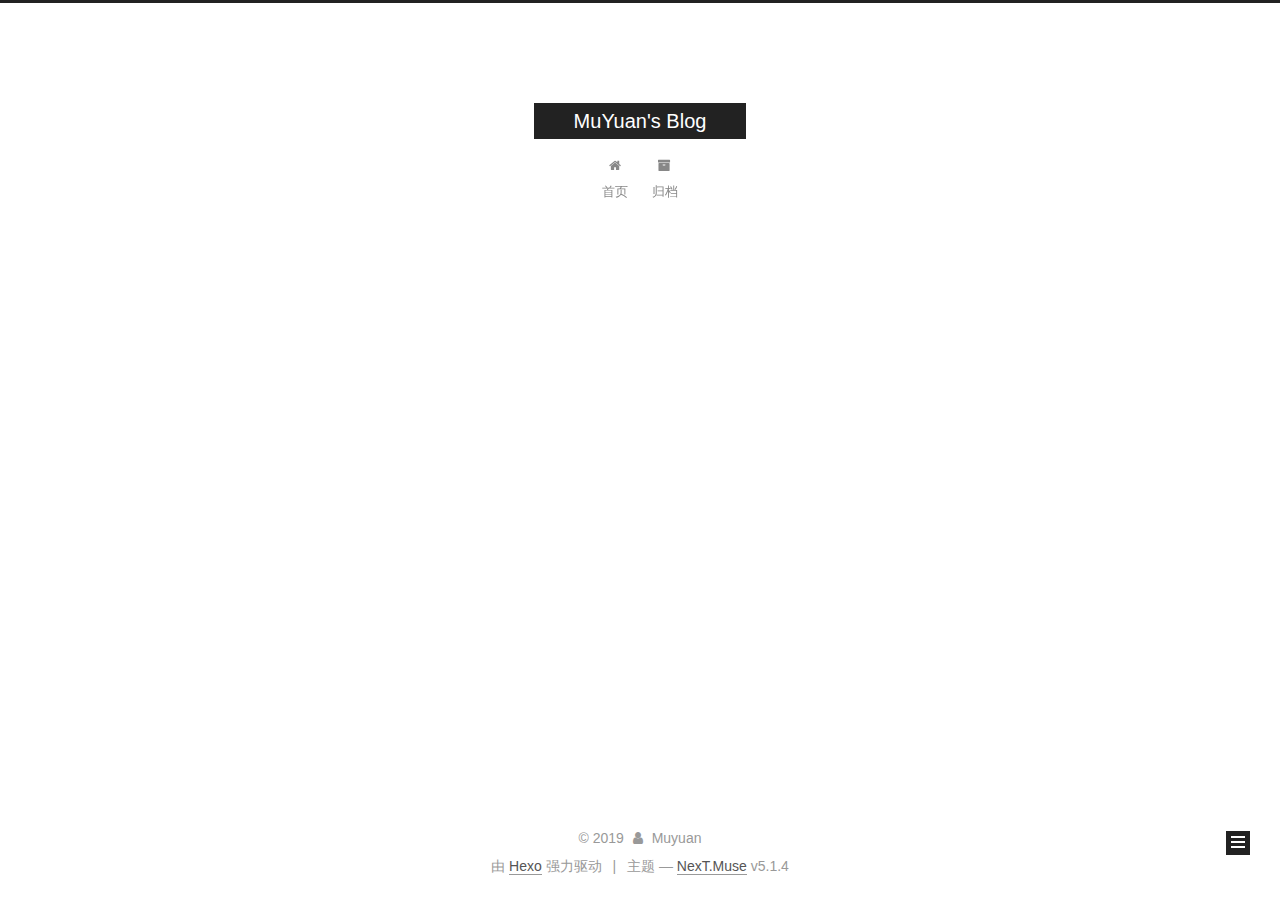
==== archives/index.html @ 49365f70 "Site updated: 2019-06-19 13:37:20" ====
<!DOCTYPE html>



  


<html class="theme-next muse use-motion" lang="zh-Hans">
<head><meta name="generator" content="Hexo 3.9.0">
  <meta charset="UTF-8">
<meta http-equiv="X-UA-Compatible" content="IE=edge">
<meta name="viewport" content="width=device-width, initial-scale=1, maximum-scale=1">
<meta name="theme-color" content="#222">









<meta http-equiv="Cache-Control" content="no-transform">
<meta http-equiv="Cache-Control" content="no-siteapp">
















  
  
  <link href="/lib/fancybox/source/jquery.fancybox.css?v=2.1.5" rel="stylesheet" type="text/css">







<link href="/lib/font-awesome/css/font-awesome.min.css?v=4.6.2" rel="stylesheet" type="text/css">

<link href="/css/main.css?v=5.1.4" rel="stylesheet" type="text/css">


  <link rel="apple-touch-icon" sizes="180x180" href="/images/apple-touch-icon-next.png?v=5.1.4">


  <link rel="icon" type="image/png" sizes="32x32" href="/images/favicon-32x32-next.png?v=5.1.4">


  <link rel="icon" type="image/png" sizes="16x16" href="/images/favicon-16x16-next.png?v=5.1.4">


  <link rel="mask-icon" href="/images/logo.svg?v=5.1.4" color="#222">





  <meta name="keywords" content="Hexo, NexT">










<meta name="keywords" content="Blog">
<meta property="og:type" content="website">
<meta property="og:title" content="MuYuan&#39;s Blog">
<meta property="og:url" content="MuMuloveU.github.io/archives/index.html">
<meta property="og:site_name" content="MuYuan&#39;s Blog">
<meta property="og:locale" content="zh-Hans">
<meta name="twitter:card" content="summary">
<meta name="twitter:title" content="MuYuan&#39;s Blog">



<script type="text/javascript" id="hexo.configurations">
  var NexT = window.NexT || {};
  var CONFIG = {
    root: '/',
    scheme: 'Muse',
    version: '5.1.4',
    sidebar: {"position":"left","display":"post","offset":12,"b2t":false,"scrollpercent":false,"onmobile":false},
    fancybox: true,
    tabs: true,
    motion: {"enable":true,"async":false,"transition":{"post_block":"fadeIn","post_header":"slideDownIn","post_body":"slideDownIn","coll_header":"slideLeftIn","sidebar":"slideUpIn"}},
    duoshuo: {
      userId: '0',
      author: '博主'
    },
    algolia: {
      applicationID: '',
      apiKey: '',
      indexName: '',
      hits: {"per_page":10},
      labels: {"input_placeholder":"Search for Posts","hits_empty":"We didn't find any results for the search: ${query}","hits_stats":"${hits} results found in ${time} ms"}
    }
  };
</script>



  <link rel="canonical" href="MuMuloveU.github.io/archives/">





  <title>归档 | MuYuan's Blog</title>
  








</head>

<body itemscope itemtype="http://schema.org/WebPage" lang="zh-Hans">

  
  
    
  

  <div class="container sidebar-position-left page-archive">
    <div class="headband"></div>

    <header id="header" class="header" itemscope itemtype="http://schema.org/WPHeader">
      <div class="header-inner"><div class="site-brand-wrapper">
  <div class="site-meta ">
    

    <div class="custom-logo-site-title">
      <a href="/" class="brand" rel="start">
        <span class="logo-line-before"><i></i></span>
        <span class="site-title">MuYuan's Blog</span>
        <span class="logo-line-after"><i></i></span>
      </a>
    </div>
      
        <p class="site-subtitle"></p>
      
  </div>

  <div class="site-nav-toggle">
    <button>
      <span class="btn-bar"></span>
      <span class="btn-bar"></span>
      <span class="btn-bar"></span>
    </button>
  </div>
</div>

<nav class="site-nav">
  

  
    <ul id="menu" class="menu">
      
        
        <li class="menu-item menu-item-home">
          <a href="/" rel="section">
            
              <i class="menu-item-icon fa fa-fw fa-home"></i> <br>
            
            首页
          </a>
        </li>
      
        
        <li class="menu-item menu-item-archives">
          <a href="/archives/" rel="section">
            
              <i class="menu-item-icon fa fa-fw fa-archive"></i> <br>
            
            归档
          </a>
        </li>
      

      
    </ul>
  

  
</nav>



 </div>
    </header>

    <main id="main" class="main">
      <div class="main-inner">
        <div class="content-wrap">
          <div id="content" class="content">
            

  
  
  
  <div class="post-block archive">
    <div id="posts" class="posts-collapse">
      <span class="archive-move-on"></span>

      <span class="archive-page-counter">
        
        
        
          
        
        嗯..! 目前共计 1 篇日志。 继续努力。
      </span>

      

        
        
        

        
          
          <div class="collection-title">
            <h1 class="archive-year" id="archive-year-2019">2019</h1>
          </div>
        
        

        

  <article class="post post-type-normal" itemscope itemtype="http://schema.org/Article">
    <header class="post-header">

      <h2 class="post-title">
        
            <a class="post-title-link" href="/2019/06/19/first/" itemprop="url">
              
                <span itemprop="name">未命名</span>
              
            </a>
        
      </h2>

      <div class="post-meta">
        <time class="post-time" itemprop="dateCreated" datetime="2019-06-19T11:58:02+08:00" content="2019-06-19">
          06-19
        </time>
      </div>

    </header>
  </article>



      

    </div>
  </div>
  
  
  

  



          </div>
          


          

        </div>
        
          
  
  <div class="sidebar-toggle">
    <div class="sidebar-toggle-line-wrap">
      <span class="sidebar-toggle-line sidebar-toggle-line-first"></span>
      <span class="sidebar-toggle-line sidebar-toggle-line-middle"></span>
      <span class="sidebar-toggle-line sidebar-toggle-line-last"></span>
    </div>
  </div>

  <aside id="sidebar" class="sidebar">
    
    <div class="sidebar-inner">

      

      

      <section class="site-overview-wrap sidebar-panel sidebar-panel-active">
        <div class="site-overview">
          <div class="site-author motion-element" itemprop="author" itemscope itemtype="http://schema.org/Person">
            
              <p class="site-author-name" itemprop="name">Muyuan</p>
              <p class="site-description motion-element" itemprop="description"></p>
          </div>

          <nav class="site-state motion-element">

            
              <div class="site-state-item site-state-posts">
              
                <a href="/archives/">
              
                  <span class="site-state-item-count">1</span>
                  <span class="site-state-item-name">日志</span>
                </a>
              </div>
            

            

            

          </nav>

          

          

          
          

          
          

          

        </div>
      </section>

      

      

    </div>
  </aside>


        
      </div>
    </main>

    <footer id="footer" class="footer">
      <div class="footer-inner">
        <div class="copyright">&copy; <span itemprop="copyrightYear">2019</span>
  <span class="with-love">
    <i class="fa fa-user"></i>
  </span>
  <span class="author" itemprop="copyrightHolder">Muyuan</span>

  
</div>


  <div class="powered-by">由 <a class="theme-link" target="_blank" href="https://hexo.io">Hexo</a> 强力驱动</div>



  <span class="post-meta-divider">|</span>



  <div class="theme-info">主题 &mdash; <a class="theme-link" target="_blank" href="https://github.com/iissnan/hexo-theme-next">NexT.Muse</a> v5.1.4</div>




        







        
      </div>
    </footer>

    
      <div class="back-to-top">
        <i class="fa fa-arrow-up"></i>
        
      </div>
    

    

  </div>

  

<script type="text/javascript">
  if (Object.prototype.toString.call(window.Promise) !== '[object Function]') {
    window.Promise = null;
  }
</script>









  












  
  
    <script type="text/javascript" src="/lib/jquery/index.js?v=2.1.3"></script>
  

  
  
    <script type="text/javascript" src="/lib/fastclick/lib/fastclick.min.js?v=1.0.6"></script>
  

  
  
    <script type="text/javascript" src="/lib/jquery_lazyload/jquery.lazyload.js?v=1.9.7"></script>
  

  
  
    <script type="text/javascript" src="/lib/velocity/velocity.min.js?v=1.2.1"></script>
  

  
  
    <script type="text/javascript" src="/lib/velocity/velocity.ui.min.js?v=1.2.1"></script>
  

  
  
    <script type="text/javascript" src="/lib/fancybox/source/jquery.fancybox.pack.js?v=2.1.5"></script>
  


  


  <script type="text/javascript" src="/js/src/utils.js?v=5.1.4"></script>

  <script type="text/javascript" src="/js/src/motion.js?v=5.1.4"></script>



  
  

  

  


  <script type="text/javascript" src="/js/src/bootstrap.js?v=5.1.4"></script>



  


  




	





  





  












  





  

  

  

  
  

  

  

  

</body>
</html>
---- css/main.css ----
/* normalize.css v3.0.2 | MIT License | git.io/normalize */
html {
  font-family: sans-serif; /* 1 */
  -ms-text-size-adjust: 100%; /* 2 */
  -webkit-text-size-adjust: 100%; /* 2 */
}
body {
  margin: 0;
}
article,
aside,
details,
figcaption,
figure,
footer,
header,
hgroup,
main,
menu,
nav,
section,
summary {
  display: block;
}
audio,
canvas,
progress,
video {
  display: inline-block; /* 1 */
  vertical-align: baseline; /* 2 */
}
audio:not([controls]) {
  display: none;
  height: 0;
}
[hidden],
template {
  display: none;
}
a {
  background-color: transparent;
}
a:active,
a:hover {
  outline: 0;
}
abbr[title] {
  border-bottom: 1px dotted;
}
b,
strong {
  font-weight: bold;
}
dfn {
  font-style: italic;
}
h1 {
  font-size: 2em;
  margin: 0.67em 0;
}
mark {
  background: #ff0;
  color: #000;
}
small {
  font-size: 80%;
}
sub,
sup {
  font-size: 75%;
  line-height: 0;
  position: relative;
  vertical-align: baseline;
}
sup {
  top: -0.5em;
}
sub {
  bottom: -0.25em;
}
img {
  border: 0;
}
svg:not(:root) {
  overflow: hidden;
}
figure {
  margin: 1em 40px;
}
hr {
  -moz-box-sizing: content-box;
  box-sizing: content-box;
  height: 0;
}
pre {
  overflow: auto;
}
code,
kbd,
pre,
samp {
  font-family: monospace, monospace;
  font-size: 1em;
}
button,
input,
optgroup,
select,
textarea {
  color: inherit; /* 1 */
  font: inherit; /* 2 */
  margin: 0; /* 3 */
}
button {
  overflow: visible;
}
button,
select {
  text-transform: none;
}
button,
html input[type="button"],
input[type="reset"],
input[type="submit"] {
  -webkit-appearance: button; /* 2 */
  cursor: pointer; /* 3 */
}
button[disabled],
html input[disabled] {
  cursor: default;
}
button::-moz-focus-inner,
input::-moz-focus-inner {
  border: 0;
  padding: 0;
}
input {
  line-height: normal;
}
input[type="checkbox"],
input[type="radio"] {
  box-sizing: border-box; /* 1 */
  padding: 0; /* 2 */
}
input[type="number"]::-webkit-inner-spin-button,
input[type="number"]::-webkit-outer-spin-button {
  height: auto;
}
input[type="search"] {
  -webkit-appearance: textfield; /* 1 */
  -moz-box-sizing: content-box;
  -webkit-box-sizing: content-box; /* 2 */
  box-sizing: content-box;
}
input[type="search"]::-webkit-search-cancel-button,
input[type="search"]::-webkit-search-decoration {
  -webkit-appearance: none;
}
fieldset {
  border: 1px solid #c0c0c0;
  margin: 0 2px;
  padding: 0.35em 0.625em 0.75em;
}
legend {
  border: 0; /* 1 */
  padding: 0; /* 2 */
}
textarea {
  overflow: auto;
}
optgroup {
  font-weight: bold;
}
table {
  border-collapse: collapse;
  border-spacing: 0;
}
td,
th {
  padding: 0;
}
::selection {
  background: #262a30;
  color: #fff;
}
body {
  position: relative;
  font-family: 'Lato', "PingFang SC", "Microsoft YaHei", sans-serif;
  font-size: 14px;
  line-height: 2;
  color: #555;
  background: #fff;
}
@media (max-width: 767px) {
  body {
    padding-right: 0 !important;
  }
}
@media (min-width: 768px) and (max-width: 991px) {
  body {
    padding-right: 0 !important;
  }
}
@media (min-width: 1600px) {
  body {
    font-size: 16px;
  }
}
h1,
h2,
h3,
h4,
h5,
h6 {
  margin: 0;
  padding: 0;
  font-weight: bold;
  line-height: 1.5;
  font-family: 'Lato', "PingFang SC", "Microsoft YaHei", sans-serif;
}
h2,
h3,
h4,
h5,
h6 {
  margin: 20px 0 15px;
}
h1 {
  font-size: 22px;
}
@media (max-width: 767px) {
  h1 {
    font-size: 18px;
  }
}
h2 {
  font-size: 20px;
}
@media (max-width: 767px) {
  h2 {
    font-size: 16px;
  }
}
h3 {
  font-size: 18px;
}
@media (max-width: 767px) {
  h3 {
    font-size: 14px;
  }
}
h4 {
  font-size: 16px;
}
@media (max-width: 767px) {
  h4 {
    font-size: 12px;
  }
}
h5 {
  font-size: 14px;
}
@media (max-width: 767px) {
  h5 {
    font-size: 10px;
  }
}
h6 {
  font-size: 12px;
}
@media (max-width: 767px) {
  h6 {
    font-size: 8px;
  }
}
p {
  margin: 0 0 20px 0;
}
a {
  color: #555;
  text-decoration: none;
  outline: none;
  border-bottom: 1px solid #999;
  word-wrap: break-word;
}
a:hover {
  color: #222;
  border-bottom-color: #222;
}
blockquote {
  margin: 0;
  padding: 0;
}
img {
  display: block;
  margin: auto;
  max-width: 100%;
  height: auto;
}
hr {
  margin: 40px 0;
  height: 3px;
  border: none;
  background-color: #ddd;
  background-image: repeating-linear-gradient(-45deg, #fff, #fff 4px, transparent 4px, transparent 8px);
}
blockquote {
  padding: 0 15px;
  color: #666;
  border-left: 4px solid #ddd;
}
blockquote cite::before {
  content: "-";
  padding: 0 5px;
}
dt {
  font-weight: 700;
}
dd {
  margin: 0;
  padding: 0;
}
kbd {
  border: 1px solid #ccc;
  border-radius: 0.2em;
  box-shadow: 0.1em 0.1em 0.2em rgba(0,0,0,0.1);
  background-color: #f9f9f9;
  font-family: inherit;
  background-image: -webkit-linear-gradient(top, #eee, #fff, #eee);
  padding: 0.1em 0.3em;
  white-space: nowrap;
}
.text-left {
  text-align: left;
}
.text-center {
  text-align: center;
}
.text-right {
  text-align: right;
}
.text-justify {
  text-align: justify;
}
.text-nowrap {
  white-space: nowrap;
}
.text-lowercase {
  text-transform: lowercase;
}
.text-uppercase {
  text-transform: uppercase;
}
.text-capitalize {
  text-transform: capitalize;
}
.center-block {
  display: block;
  margin-left: auto;
  margin-right: auto;
}
.clearfix:before,
.clearfix:after {
  content: " ";
  display: table;
}
.clearfix:after {
  clear: both;
}
.pullquote {
  width: 45%;
}
.pullquote.left {
  float: left;
  margin-left: 5px;
  margin-right: 10px;
}
.pullquote.right {
  float: right;
  margin-left: 10px;
  margin-right: 5px;
}
.affix.affix.affix {
  position: fixed;
}
.translation {
  margin-top: -20px;
  font-size: 14px;
  color: #999;
}
.scrollbar-measure {
  width: 100px;
  height: 100px;
  overflow: scroll;
  position: absolute;
  top: -9999px;
}
.use-motion .motion-element {
  opacity: 0;
}
table {
  margin: 20px 0;
  width: 100%;
  border-collapse: collapse;
  border-spacing: 0;
  border: 1px solid #ddd;
  font-size: 14px;
  table-layout: fixed;
  word-wrap: break-all;
}
table>tbody>tr:nth-of-type(odd) {
  background-color: #f9f9f9;
}
table>tbody>tr:hover {
  background-color: #f5f5f5;
}
caption,
th,
td {
  padding: 8px;
  text-align: left;
  vertical-align: middle;
  font-weight: normal;
}
th,
td {
  border-bottom: 3px solid #ddd;
  border-right: 1px solid #eee;
}
th {
  padding-bottom: 10px;
  font-weight: 700;
}
td {
  border-bottom-width: 1px;
}
html,
body {
  height: 100%;
}
.container {
  position: relative;
  min-height: 100%;
}
.header-inner {
  margin: 0 auto;
  padding: 100px 0 70px;
  width: 700px;
}
@media (min-width: 1600px) {
  .container .header-inner {
    width: 900px;
  }
}
.main {
  padding-bottom: 150px;
}
.main-inner {
  margin: 0 auto;
  width: 700px;
}
@media (min-width: 1600px) {
  .container .main-inner {
    width: 900px;
  }
}
.footer {
  position: absolute;
  left: 0;
  bottom: 0;
  width: 100%;
  min-height: 50px;
}
.footer-inner {
  box-sizing: border-box;
  margin: 20px auto;
  width: 700px;
}
@media (min-width: 1600px) {
  .container .footer-inner {
    width: 900px;
  }
}
pre,
.highlight {
  overflow: auto;
  margin: 20px 0;
  padding: 0;
  font-size: 13px;
  color: #4d4d4c;
  background: #f7f7f7;
  line-height: 1.6;
}
pre,
code {
  font-family: consolas, Menlo, "PingFang SC", "Microsoft YaHei", monospace;
}
code {
  padding: 2px 4px;
  word-wrap: break-word;
  color: #555;
  background: #eee;
  border-radius: 3px;
  font-size: 13px;
}
pre {
  padding: 10px;
}
pre code {
  padding: 0;
  color: #4d4d4c;
  background: none;
  text-shadow: none;
}
.highlight {
  border-radius: 1px;
}
.highlight pre {
  border: none;
  margin: 0;
  padding: 10px 0;
}
.highlight table {
  margin: 0;
  width: auto;
  border: none;
}
.highlight td {
  border: none;
  padding: 0;
}
.highlight figcaption {
  font-size: 1em;
  color: #4d4d4c;
  line-height: 1em;
  margin-bottom: 1em;
}
.highlight figcaption:before,
.highlight figcaption:after {
  content: " ";
  display: table;
}
.highlight figcaption:after {
  clear: both;
}
.highlight figcaption a {
  float: right;
  color: #4d4d4c;
}
.highlight figcaption a:hover {
  border-bottom-color: #4d4d4c;
}
.highlight .gutter pre {
  padding-left: 10px;
  padding-right: 10px;
  color: #869194;
  text-align: right;
  background-color: #eff2f3;
}
.highlight .code pre {
  width: 100%;
  padding-left: 10px;
  padding-right: 10px;
  background-color: #f7f7f7;
}
.highlight .line {
  height: 20px;
}
.gutter {
  -webkit-user-select: none;
  -moz-user-select: none;
  -ms-user-select: none;
  user-select: none;
}
.gist table {
  width: auto;
}
.gist table td {
  border: none;
}
pre .deletion {
  background: #fdd;
}
pre .addition {
  background: #dfd;
}
pre .meta {
  color: #8959a8;
}
pre .comment {
  color: #8e908c;
}
pre .variable,
pre .attribute,
pre .tag,
pre .regexp,
pre .ruby .constant,
pre .xml .tag .title,
pre .xml .pi,
pre .xml .doctype,
pre .html .doctype,
pre .css .id,
pre .css .class,
pre .css .pseudo {
  color: #c82829;
}
pre .number,
pre .preprocessor,
pre .built_in,
pre .literal,
pre .params,
pre .constant,
pre .command {
  color: #f5871f;
}
pre .ruby .class .title,
pre .css .rules .attribute,
pre .string,
pre .value,
pre .inheritance,
pre .header,
pre .ruby .symbol,
pre .xml .cdata,
pre .special,
pre .number,
pre .formula {
  color: #718c00;
}
pre .title,
pre .css .hexcolor {
  color: #3e999f;
}
pre .function,
pre .python .decorator,
pre .python .title,
pre .ruby .function .title,
pre .ruby .title .keyword,
pre .perl .sub,
pre .javascript .title,
pre .coffeescript .title {
  color: #4271ae;
}
pre .keyword,
pre .javascript .function {
  color: #8959a8;
}
.full-image.full-image.full-image.full-image {
  border: none;
  max-width: 100%;
  width: auto;
  margin: 20px auto 25px;
}
@media (min-width: 992px) {
  .full-image.full-image.full-image.full-image {
    max-width: none;
    width: 110%;
    margin: 25px -5%;
  }
}
.blockquote-center,
.page-home .post-type-quote blockquote,
.page-post-detail .post-type-quote blockquote {
  position: relative;
  margin: 40px 0;
  padding: 0;
  border-left: none;
  text-align: center;
}
.blockquote-center::before,
.page-home .post-type-quote blockquote::before,
.page-post-detail .post-type-quote blockquote::before,
.blockquote-center::after,
.page-home .post-type-quote blockquote::after,
.page-post-detail .post-type-quote blockquote::after {
  position: absolute;
  content: ' ';
  display: block;
  width: 100%;
  height: 24px;
  opacity: 0.2;
  background-repeat: no-repeat;
  background-position: 0 -6px;
  background-size: 22px 22px;
}
.blockquote-center::before,
.page-home .post-type-quote blockquote::before,
.page-post-detail .post-type-quote blockquote::before {
  top: -20px;
  background-image: url("../images/quote-l.svg");
  border-top: 1px solid #ccc;
}
.blockquote-center::after,
.page-home .post-type-quote blockquote::after,
.page-post-detail .post-type-quote blockquote::after {
  bottom: -20px;
  background-image: url("../images/quote-r.svg");
  border-bottom: 1px solid #ccc;
  background-position: 100% 8px;
}
.blockquote-center p,
.page-home .post-type-quote blockquote p,
.page-post-detail .post-type-quote blockquote p,
.blockquote-center div,
.page-home .post-type-quote blockquote div,
.page-post-detail .post-type-quote blockquote div {
  text-align: center;
}
.post .post-body .group-picture img {
  box-sizing: border-box;
  padding: 0 3px;
  border: none;
}
.post .group-picture-row {
  overflow: hidden;
  margin-top: 6px;
}
.post .group-picture-row:first-child {
  margin-top: 0;
}
.post .group-picture-column {
  float: left;
}
.page-post-detail .post-body .group-picture-column {
  float: none;
  margin-top: 10px;
  width: auto !important;
}
.page-post-detail .post-body .group-picture-column img {
  margin: 0 auto;
}
.page-archive .group-picture-container {
  overflow: hidden;
}
.page-archive .group-picture-row {
  float: left;
}
.page-archive .group-picture-row:first-child {
  margin-top: 6px;
}
.page-archive .group-picture-column {
  max-width: 150px;
  max-height: 150px;
}
.post-body .note {
  position: relative;
  padding: 15px;
  margin-bottom: 20px;
  border: 1px solid #eee;
  border-left-width: 5px;
  border-radius: 3px;
}
.post-body .note h2,
.post-body .note h3,
.post-body .note h4,
.post-body .note h5,
.post-body .note h6 {
  margin-top: 0;
  margin-bottom: 0;
  border-bottom: initial;
  padding-top: 0 !important;
}
.post-body .note p:first-child,
.post-body .note ul:first-child,
.post-body .note ol:first-child,
.post-body .note table:first-child,
.post-body .note pre:first-child,
.post-body .note blockquote:first-child {
  margin-top: 0;
}
.post-body .note p:last-child,
.post-body .note ul:last-child,
.post-body .note ol:last-child,
.post-body .note table:last-child,
.post-body .note pre:last-child,
.post-body .note blockquote:last-child {
  margin-bottom: 0;
}
.post-body .note.default {
  border-left-color: #777;
}
.post-body .note.default h2,
.post-body .note.default h3,
.post-body .note.default h4,
.post-body .note.default h5,
.post-body .note.default h6 {
  color: #777;
}
.post-body .note.primary {
  border-left-color: #6f42c1;
}
.post-body .note.primary h2,
.post-body .note.primary h3,
.post-body .note.primary h4,
.post-body .note.primary h5,
.post-body .note.primary h6 {
  color: #6f42c1;
}
.post-body .note.info {
  border-left-color: #428bca;
}
.post-body .note.info h2,
.post-body .note.info h3,
.post-body .note.info h4,
.post-body .note.info h5,
.post-body .note.info h6 {
  color: #428bca;
}
.post-body .note.success {
  border-left-color: #5cb85c;
}
.post-body .note.success h2,
.post-body .note.success h3,
.post-body .note.success h4,
.post-body .note.success h5,
.post-body .note.success h6 {
  color: #5cb85c;
}
.post-body .note.warning {
  border-left-color: #f0ad4e;
}
.post-body .note.warning h2,
.post-body .note.warning h3,
.post-body .note.warning h4,
.post-body .note.warning h5,
.post-body .note.warning h6 {
  color: #f0ad4e;
}
.post-body .note.danger {
  border-left-color: #d9534f;
}
.post-body .note.danger h2,
.post-body .note.danger h3,
.post-body .note.danger h4,
.post-body .note.danger h5,
.post-body .note.danger h6 {
  color: #d9534f;
}
.post-body .label {
  display: inline;
  padding: 0 2px;
  white-space: nowrap;
}
.post-body .label.default {
  background-color: #f0f0f0;
}
.post-body .label.primary {
  background-color: #efe6f7;
}
.post-body .label.info {
  background-color: #e5f2f8;
}
.post-body .label.success {
  background-color: #e7f4e9;
}
.post-body .label.warning {
  background-color: #fcf6e1;
}
.post-body .label.danger {
  background-color: #fae8eb;
}
.post-body .tabs {
  position: relative;
  display: block;
  margin-bottom: 20px;
  padding-top: 10px;
}
.post-body .tabs ul.nav-tabs {
  margin: 0;
  padding: 0;
  display: flex;
  margin-bottom: -1px;
}
@media (max-width: 413px) {
  .post-body .tabs ul.nav-tabs {
    display: block;
    margin-bottom: 5px;
  }
}
.post-body .tabs ul.nav-tabs li.tab {
  list-style-type: none !important;
  margin: 0 0.25em 0 0;
  border-top: 3px solid transparent;
  border-left: 1px solid transparent;
  border-right: 1px solid transparent;
}
@media (max-width: 413px) {
  .post-body .tabs ul.nav-tabs li.tab {
    margin: initial;
    border-top: 1px solid transparent;
    border-left: 3px solid transparent;
    border-right: 1px solid transparent;
    border-bottom: 1px solid transparent;
  }
}
.post-body .tabs ul.nav-tabs li.tab a {
  outline: 0;
  border-bottom: initial;
  display: block;
  line-height: 1.8em;
  padding: 0.25em 0.75em;
  transition-duration: 0.2s;
  transition-timing-function: ease-out;
  transition-delay: 0s;
}
.post-body .tabs ul.nav-tabs li.tab a i {
  width: 1.285714285714286em;
}
.post-body .tabs ul.nav-tabs li.tab.active {
  border-top: 3px solid #fc6423;
  border-left: 1px solid #ddd;
  border-right: 1px solid #ddd;
  background-color: #fff;
}
@media (max-width: 413px) {
  .post-body .tabs ul.nav-tabs li.tab.active {
    border-top: 1px solid #ddd;
    border-left: 3px solid #fc6423;
    border-right: 1px solid #ddd;
    border-bottom: 1px solid #ddd;
  }
}
.post-body .tabs ul.nav-tabs li.tab.active a {
  cursor: default;
  color: #555;
}
.post-body .tabs .tab-content {
  background-color: #fff;
}
.post-body .tabs .tab-content .tab-pane {
  border: 1px solid #ddd;
  padding: 20px 20px 0 20px;
}
.post-body .tabs .tab-content .tab-pane:not(.active) {
  display: none !important;
}
.post-body .tabs .tab-content .tab-pane.active {
  display: block !important;
}
.btn {
  display: inline-block;
  padding: 0 20px;
  font-size: 14px;
  color: #fff;
  background: #222;
  border: 2px solid #222;
  text-decoration: none;
  border-radius: 0;
  transition-property: background-color;
  transition-duration: 0.2s;
  transition-timing-function: ease-in-out;
  transition-delay: 0s;
  line-height: 2;
}
.btn:hover {
  border-color: #222;
  color: #222;
  background: #fff;
}
.btn +.btn {
  margin: 0 0 8px 8px;
}
.btn .fa-fw {
  width: 1.285714285714286em;
  text-align: left;
}
.btn-bar {
  display: block;
  width: 22px;
  height: 2px;
  background: #555;
  border-radius: 1px;
}
.btn-bar+.btn-bar {
  margin-top: 4px;
}
.pagination {
  margin: 120px 0 40px;
  text-align: center;
  border-top: 1px solid #eee;
}
.page-number-basic,
.pagination .prev,
.pagination .next,
.pagination .page-number,
.pagination .space {
  display: inline-block;
  position: relative;
  top: -1px;
  margin: 0 10px;
  padding: 0 11px;
}
@media (max-width: 767px) {
  .page-number-basic,
  .pagination .prev,
  .pagination .next,
  .pagination .page-number,
  .pagination .space {
    margin: 0 5px;
  }
}
.pagination .prev,
.pagination .next,
.pagination .page-number {
  border-bottom: 0;
  border-top: 1px solid #eee;
  transition-property: border-color;
  transition-duration: 0.2s;
  transition-timing-function: ease-in-out;
  transition-delay: 0s;
}
.pagination .prev:hover,
.pagination .next:hover,
.pagination .page-number:hover {
  border-top-color: #222;
}
.pagination .space {
  padding: 0;
  margin: 0;
}
.pagination .prev {
  margin-left: 0;
}
.pagination .next {
  margin-right: 0;
}
.pagination .page-number.current {
  color: #fff;
  background: #ccc;
  border-top-color: #ccc;
}
@media (max-width: 767px) {
  .pagination {
    border-top: none;
  }
  .pagination .prev,
  .pagination .next,
  .pagination .page-number {
    margin-bottom: 10px;
    border-top: 0;
    border-bottom: 1px solid #eee;
    padding: 0 10px;
  }
  .pagination .prev:hover,
  .pagination .next:hover,
  .pagination .page-number:hover {
    border-bottom-color: #222;
  }
}
.comments {
  margin: 60px 20px 0;
}
.tag-cloud {
  text-align: center;
}
.tag-cloud a {
  display: inline-block;
  margin: 10px;
}
.back-to-top {
  box-sizing: border-box;
  position: fixed;
  bottom: -100px;
  right: 30px;
  z-index: 1050;
  padding: 0 6px;
  width: 24px;
  background: #222;
  font-size: 12px;
  opacity: 1;
  color: #fff;
  cursor: pointer;
  text-align: center;
  -webkit-transform: translateZ(0);
  transition-property: bottom;
  transition-duration: 0.2s;
  transition-timing-function: ease-in-out;
  transition-delay: 0s;
}
@media (min-width: 768px) and (max-width: 991px) {
  .back-to-top {
    display: none !important;
  }
}
@media (max-width: 767px) {
  .back-to-top {
    display: none !important;
  }
}
.back-to-top.back-to-top-on {
  bottom: 19px;
}
.header {
  background: transparent;
}
.header-inner {
  position: relative;
}
.headband {
  height: 3px;
  background: #222;
}
.site-meta {
  margin: 0;
  text-align: center;
}
@media (max-width: 767px) {
  .site-meta {
    text-align: center;
  }
}
.brand {
  position: relative;
  display: inline-block;
  padding: 0 40px;
  color: #fff;
  background: #222;
  border-bottom: none;
}
.brand:hover {
  color: #fff;
}
.logo {
  display: inline-block;
  margin-right: 5px;
  line-height: 36px;
  vertical-align: top;
}
.site-title {
  display: inline-block;
  vertical-align: top;
  line-height: 36px;
  font-size: 20px;
  font-weight: normal;
  font-family: 'Lato', "PingFang SC", "Microsoft YaHei", sans-serif;
}
.site-subtitle {
  margin-top: 10px;
  font-size: 13px;
  color: #999;
}
.use-motion .brand {
  opacity: 0;
}
.use-motion .logo,
.use-motion .site-title,
.use-motion .site-subtitle {
  opacity: 0;
  position: relative;
  top: -10px;
}
.site-nav-toggle {
  display: none;
  position: absolute;
  top: 10px;
  left: 10px;
}
@media (max-width: 767px) {
  .site-nav-toggle {
    display: block;
  }
}
.site-nav-toggle button {
  margin-top: 2px;
  padding: 9px 10px;
  background: transparent;
  border: none;
}
@media (max-width: 767px) {
  .site-nav {
    display: none;
    margin: 0 -10px;
    padding: 0 10px;
    clear: both;
    border-top: 1px solid #ddd;
  }
}
@media (min-width: 768px) and (max-width: 991px) {
  .site-nav {
    display: block !important;
  }
}
@media (min-width: 992px) {
  .site-nav {
    display: block !important;
  }
}
.menu {
  margin-top: 20px;
  padding-left: 0;
  text-align: center;
}
.menu .menu-item {
  display: inline-block;
  margin: 0 10px;
  list-style: none;
}
@media screen and (max-width: 767px) {
  .menu .menu-item {
    margin-top: 10px;
  }
}
.menu .menu-item a {
  display: block;
  font-size: 13px;
  line-height: inherit;
  border-bottom: 1px solid transparent;
  transition-property: border-color;
  transition-duration: 0.2s;
  transition-timing-function: ease-in-out;
  transition-delay: 0s;
}
.menu .menu-item a:hover {
  border-bottom-color: #222;
}
.menu .menu-item .fa {
  margin-right: 5px;
}
.use-motion .menu-item {
  opacity: 0;
}
.post-body {
  font-family: 'Lato', "PingFang SC", "Microsoft YaHei", sans-serif;
}
@media (max-width: 767px) {
  .post-body {
    word-break: break-word;
  }
}
.post-body .fancybox img {
  display: block !important;
  margin: 0 auto;
  cursor: pointer;
  cursor: zoom-in;
  cursor: -webkit-zoom-in;
}
.post-body .image-caption,
.post-body .figure .caption {
  margin: -20px auto 15px;
  text-align: center;
  font-size: 14px;
  color: #999;
  font-weight: bold;
  line-height: 1;
}
.post-sticky-flag {
  display: inline-block;
  font-size: 16px;
  -ms-transform: rotate(30deg);
  -webkit-transform: rotate(30deg);
  -moz-transform: rotate(30deg);
  -ms-transform: rotate(30deg);
  -o-transform: rotate(30deg);
  transform: rotate(30deg);
}
.use-motion .post-block,
.use-motion .pagination,
.use-motion .comments {
  opacity: 0;
}
.use-motion .post-header {
  opacity: 0;
}
.use-motion .post-body {
  opacity: 0;
}
.use-motion .collection-title {
  opacity: 0;
}
.posts-expand {
  padding-top: 40px;
}
@media (max-width: 767px) {
  .posts-expand {
    margin: 0 20px;
  }
  .post-body pre .gutter pre {
    padding-right: 10px;
  }
  .post-body .highlight {
    margin-left: 0px;
    margin-right: 0px;
    padding: 0;
  }
  .post-body .highlight .gutter pre {
    padding-right: 10px;
  }
}
@media (min-width: 992px) {
  .posts-expand .post-body {
    text-align: justify;
  }
}
.posts-expand .post-body h2,
.posts-expand .post-body h3,
.posts-expand .post-body h4,
.posts-expand .post-body h5,
.posts-expand .post-body h6 {
  padding-top: 10px;
}
.posts-expand .post-body h2 .header-anchor,
.posts-expand .post-body h3 .header-anchor,
.posts-expand .post-body h4 .header-anchor,
.posts-expand .post-body h5 .header-anchor,
.posts-expand .post-body h6 .header-anchor {
  float: right;
  margin-left: 10px;
  color: #ccc;
  border-bottom-style: none;
  visibility: hidden;
}
.posts-expand .post-body h2 .header-anchor:hover,
.posts-expand .post-body h3 .header-anchor:hover,
.posts-expand .post-body h4 .header-anchor:hover,
.posts-expand .post-body h5 .header-anchor:hover,
.posts-expand .post-body h6 .header-anchor:hover {
  color: inherit;
}
.posts-expand .post-body h2:hover .header-anchor,
.posts-expand .post-body h3:hover .header-anchor,
.posts-expand .post-body h4:hover .header-anchor,
.posts-expand .post-body h5:hover .header-anchor,
.posts-expand .post-body h6:hover .header-anchor {
  visibility: visible;
}
.posts-expand .post-body ul li {
  list-style: circle;
}
.posts-expand .post-body img {
  box-sizing: border-box;
  margin: auto;
  padding: 3px;
  border: 1px solid #ddd;
}
.posts-expand .post-body .fancybox img {
  margin: 0 auto 25px;
}
@media (max-width: 767px) {
  .posts-collapse {
    margin: 0 20px;
  }
  .posts-collapse .post-title,
  .posts-collapse .post-meta {
    display: block;
    width: auto;
    text-align: left;
  }
}
.posts-collapse {
  position: relative;
  z-index: 1010;
  margin-left: 55px;
}
.posts-collapse::after {
  content: " ";
  position: absolute;
  top: 20px;
  left: 0;
  margin-left: -2px;
  width: 4px;
  height: 100%;
  background: #f5f5f5;
  z-index: -1;
}
@media (max-width: 767px) {
  .posts-collapse {
    margin: 0 20px;
  }
}
.posts-collapse .collection-title {
  position: relative;
  margin: 60px 0;
}
.posts-collapse .collection-title h1,
.posts-collapse .collection-title h2 {
  margin-left: 20px;
}
.posts-collapse .collection-title small {
  color: #bbb;
  margin-left: 5px;
}
.posts-collapse .collection-title::before {
  content: " ";
  position: absolute;
  left: 0;
  top: 50%;
  margin-left: -4px;
  margin-top: -4px;
  width: 8px;
  height: 8px;
  background: #bbb;
  border-radius: 50%;
}
.posts-collapse .post {
  margin: 30px 0;
}
.posts-collapse .post-header {
  position: relative;
  transition-duration: 0.2s;
  transition-timing-function: ease-in-out;
  transition-delay: 0s;
  transition-property: border;
  border-bottom: 1px dashed #ccc;
}
.posts-collapse .post-header::before {
  content: " ";
  position: absolute;
  left: 0;
  top: 12px;
  width: 6px;
  height: 6px;
  margin-left: -4px;
  background: #bbb;
  border-radius: 50%;
  border: 1px solid #fff;
  transition-duration: 0.2s;
  transition-timing-function: ease-in-out;
  transition-delay: 0s;
  transition-property: background;
}
.posts-collapse .post-header:hover {
  border-bottom-color: #666;
}
.posts-collapse .post-header:hover::before {
  background: #222;
}
.posts-collapse .post-meta {
  position: absolute;
  font-size: 12px;
  left: 20px;
  top: 5px;
}
.posts-collapse .post-comments-count {
  display: none;
}
.posts-collapse .post-title {
  margin-left: 60px;
  font-size: 16px;
  font-weight: normal;
  line-height: inherit;
}
.posts-collapse .post-title::after {
  margin-left: 3px;
  opacity: 0.6;
}
.posts-collapse .post-title a {
  color: #666;
  border-bottom: none;
}
.page-home .post-type-quote .post-header,
.page-post-detail .post-type-quote .post-header,
.page-home .post-type-quote .post-tags,
.page-post-detail .post-type-quote .post-tags {
  display: none;
}
.posts-expand .post-title {
  text-align: center;
  word-break: break-word;
  font-weight: 400;
}
.posts-expand .post-title-link {
  display: inline-block;
  position: relative;
  color: #555;
  border-bottom: none;
  line-height: 1.2;
  vertical-align: top;
}
.posts-expand .post-title-link::before {
  content: "";
  position: absolute;
  width: 100%;
  height: 2px;
  bottom: 0;
  left: 0;
  background-color: #000;
  visibility: hidden;
  -webkit-transform: scaleX(0);
  -moz-transform: scaleX(0);
  -ms-transform: scaleX(0);
  -o-transform: scaleX(0);
  transform: scaleX(0);
  transition-duration: 0.2s;
  transition-timing-function: ease-in-out;
  transition-delay: 0s;
}
.posts-expand .post-title-link:hover::before {
  visibility: visible;
  -webkit-transform: scaleX(1);
  -moz-transform: scaleX(1);
  -ms-transform: scaleX(1);
  -o-transform: scaleX(1);
  transform: scaleX(1);
}
.posts-expand .post-title-link .fa {
  font-size: 16px;
}
.posts-expand .post-meta {
  margin: 3px 0 60px 0;
  color: #999;
  font-family: 'Lato', "PingFang SC", "Microsoft YaHei", sans-serif;
  font-size: 12px;
  text-align: center;
}
.posts-expand .post-meta .post-category-list {
  display: inline-block;
  margin: 0;
  padding: 3px;
}
.posts-expand .post-meta .post-category-list-link {
  color: #999;
}
.posts-expand .post-meta .post-description {
  font-size: 14px;
  margin-top: 2px;
}
.post-meta-divider {
  margin: 0 0.5em;
}
.post-meta-item-icon {
  margin-right: 3px;
}
@media (min-width: 768px) and (max-width: 991px) {
  .post-meta-item-icon {
    display: inline-block;
  }
}
@media (max-width: 767px) {
  .post-meta-item-icon {
    display: inline-block;
  }
}
@media (min-width: 768px) and (max-width: 991px) {
  .post-meta-item-text {
    display: none;
  }
}
@media (max-width: 767px) {
  .post-meta-item-text {
    display: none;
  }
}
@media (max-width: 767px) {
  .posts-expand .post-comments-count {
    display: none;
  }
}
.post-button {
  margin-top: 40px;
}
.posts-expand .post-tags {
  margin-top: 40px;
  text-align: center;
}
.posts-expand .post-tags a {
  display: inline-block;
  margin-right: 10px;
  font-size: 13px;
}
.post-nav {
  display: table;
  margin-top: 15px;
  width: 100%;
  border-top: 1px solid #eee;
}
.post-nav-divider {
  display: table-cell;
  width: 10%;
}
.post-nav-item {
  display: table-cell;
  padding: 10px 0 0 0;
  width: 45%;
  vertical-align: top;
}
.post-nav-item a {
  position: relative;
  display: block;
  line-height: 25px;
  font-size: 14px;
  color: #555;
  border-bottom: none;
}
.post-nav-item a:hover {
  color: #222;
  border-bottom: none;
}
.post-nav-item a:active {
  top: 2px;
}
.post-nav-item .fa {
  position: absolute;
  top: 8px;
  left: 0;
  font-size: 12px;
}
.post-nav-next a {
  padding-left: 15px;
}
.post-nav-prev {
  text-align: right;
}
.post-nav-prev a {
  padding-right: 15px;
}
.post-nav-prev .fa {
  right: 0;
  left: auto;
}
.posts-expand .post-eof {
  display: block;
  margin: 80px auto 60px;
  width: 8%;
  height: 1px;
  background: #ccc;
  text-align: center;
}
.post:last-child .post-eof.post-eof.post-eof {
  display: none;
}
.post-gallery {
  display: table;
  table-layout: fixed;
  width: 100%;
  border-collapse: separate;
}
.post-gallery-row {
  display: table-row;
}
.post-gallery .post-gallery-img {
  display: table-cell;
  text-align: center;
  vertical-align: middle;
  border: none;
}
.post-gallery .post-gallery-img img {
  max-width: 100%;
  max-height: 100%;
  border: none;
}
.fancybox-close,
.fancybox-close:hover {
  border: none;
}
.rtl.post-body p,
.rtl.post-body a,
.rtl.post-body h1,
.rtl.post-body h2,
.rtl.post-body h3,
.rtl.post-body h4,
.rtl.post-body h5,
.rtl.post-body h6,
.rtl.post-body li,
.rtl.post-body ul,
.rtl.post-body ol {
  direction: rtl;
  font-family: UKIJ Ekran;
}
.rtl.post-title {
  font-family: UKIJ Ekran;
}
.sidebar {
  position: fixed;
  right: 0;
  top: 0;
  bottom: 0;
  width: 0;
  z-index: 1040;
  box-shadow: inset 0 2px 6px #000;
  background: #222;
  -webkit-transform: translateZ(0);
}
.sidebar a {
  color: #999;
  border-bottom-color: #555;
}
.sidebar a:hover {
  color: #eee;
}
@media (min-width: 768px) and (max-width: 991px) {
  .sidebar {
    display: none !important;
  }
}
@media (max-width: 767px) {
  .sidebar {
    display: none !important;
  }
}
.sidebar-inner {
  position: relative;
  padding: 20px 10px;
  color: #999;
  text-align: center;
}
.site-overview-wrap {
  overflow: hidden;
}
.site-overview {
  overflow-y: auto;
  overflow-x: hidden;
}
.sidebar-toggle {
  position: fixed;
  right: 30px;
  bottom: 45px;
  width: 14px;
  height: 14px;
  padding: 5px;
  background: #222;
  line-height: 0;
  z-index: 1050;
  cursor: pointer;
  -webkit-transform: translateZ(0);
}
@media (min-width: 768px) and (max-width: 991px) {
  .sidebar-toggle {
    display: none !important;
  }
}
@media (max-width: 767px) {
  .sidebar-toggle {
    display: none !important;
  }
}
.sidebar-toggle-line {
  position: relative;
  display: inline-block;
  vertical-align: top;
  height: 2px;
  width: 100%;
  background: #fff;
  margin-top: 3px;
}
.sidebar-toggle-line:first-child {
  margin-top: 0;
}
.site-author-image {
  display: block;
  margin: 0 auto;
  padding: 2px;
  max-width: 96px;
  height: auto;
  border: 2px solid #333;
}
.site-author-name {
  margin: 5px 0 0;
  text-align: center;
  color: #f5f5f5;
  font-weight: normal;
}
.site-description {
  margin-top: 5px;
  text-align: center;
  font-size: 14px;
  color: #999;
}
.site-state {
  overflow: hidden;
  line-height: 1.4;
  white-space: nowrap;
  text-align: center;
}
.site-state-item {
  display: inline-block;
  padding: 0 15px;
  border-left: 1px solid #333;
}
.site-state-item:first-child {
  border-left: none;
}
.site-state-item a {
  border-bottom: none;
}
.site-state-item-count {
  display: block;
  text-align: center;
  color: inherit;
  font-weight: 600;
  font-size: 18px;
}
.site-state-item-name {
  font-size: 13px;
  color: inherit;
}
.feed-link {
  margin-top: 20px;
}
.feed-link a {
  display: inline-block;
  padding: 0 15px;
  color: #fc6423;
  border: 1px solid #fc6423;
  border-radius: 4px;
}
.feed-link a i {
  color: #fc6423;
  font-size: 14px;
}
.feed-link a:hover {
  color: #fff;
  background: #fc6423;
}
.feed-link a:hover i {
  color: #fff;
}
.links-of-author {
  margin-top: 20px;
}
.links-of-author a {
  display: inline-block;
  vertical-align: middle;
  margin-right: 10px;
  margin-bottom: 10px;
  border-bottom-color: #555;
  font-size: 13px;
}
.links-of-author a:before {
  display: inline-block;
  vertical-align: middle;
  margin-right: 3px;
  content: " ";
  width: 4px;
  height: 4px;
  border-radius: 50%;
  background: #49f04b;
}
.links-of-blogroll {
  font-size: 13px;
}
.links-of-blogroll-title {
  margin-top: 20px;
  font-size: 14px;
  font-weight: 600;
}
.links-of-blogroll-list {
  margin: 0;
  padding: 0;
  list-style: none;
}
.links-of-blogroll-item {
  padding: 2px 10px;
}
.links-of-blogroll-item a {
  max-width: 280px;
  box-sizing: border-box;
  display: inline-block;
  overflow: hidden;
  white-space: nowrap;
  text-overflow: ellipsis;
}
.sidebar-nav {
  margin: 0 0 20px;
  padding-left: 0;
}
.sidebar-nav li {
  display: inline-block;
  cursor: pointer;
  border-bottom: 1px solid transparent;
  font-size: 14px;
  color: #555;
}
.sidebar-nav li:hover {
  color: #f5f5f5;
}
.page-post-detail .sidebar-nav-toc {
  padding: 0 5px;
}
.page-post-detail .sidebar-nav-overview {
  margin-left: 10px;
}
.sidebar-nav .sidebar-nav-active {
  color: #87daff;
  border-bottom-color: #87daff;
}
.sidebar-nav .sidebar-nav-active:hover {
  color: #87daff;
}
.sidebar-panel {
  display: none;
}
.sidebar-panel-active {
  display: block;
}
.post-toc-empty {
  font-size: 14px;
  color: #666;
}
.post-toc-wrap {
  overflow: hidden;
}
.post-toc {
  overflow: auto;
}
.post-toc ol {
  margin: 0;
  padding: 0 2px 5px 10px;
  text-align: left;
  list-style: none;
  font-size: 14px;
}
.post-toc ol > ol {
  padding-left: 0;
}
.post-toc ol a {
  transition-duration: 0.2s;
  transition-timing-function: ease-in-out;
  transition-delay: 0s;
  transition-property: all;
  color: #999;
  border-bottom-color: #555;
}
.post-toc ol a:hover {
  color: #ccc;
  border-bottom-color: #ccc;
}
.post-toc .nav-item {
  overflow: hidden;
  text-overflow: ellipsis;
  text-align: justify;
  white-space: nowrap;
  line-height: 1.8;
}
.post-toc .nav .nav-child {
  display: none;
}
.post-toc .nav .active > .nav-child {
  display: block;
}
.post-toc .nav .active-current > .nav-child {
  display: block;
}
.post-toc .nav .active-current > .nav-child > .nav-item {
  display: block;
}
.post-toc .nav .active > a {
  color: #87daff;
  border-bottom-color: #87daff;
}
.post-toc .nav .active-current > a {
  color: #87daff;
}
.post-toc .nav .active-current > a:hover {
  color: #87daff;
}
.footer {
  font-size: 14px;
  color: #999;
}
.footer img {
  border: none;
}
.footer-inner {
  text-align: center;
}
.with-love {
  display: inline-block;
  margin: 0 5px;
}
.powered-by,
.theme-info {
  display: inline-block;
}
.cc-license {
  margin-top: 10px;
  text-align: center;
}
.cc-license .cc-opacity {
  opacity: 0.7;
  border-bottom: none;
}
.cc-license .cc-opacity:hover {
  opacity: 0.9;
}
.cc-license img {
  display: inline-block;
}
.theme-next #ds-thread #ds-reset {
  color: #555;
}
.theme-next #ds-thread #ds-reset .ds-replybox {
  margin-bottom: 30px;
}
.theme-next #ds-thread #ds-reset .ds-replybox .ds-avatar,
.theme-next #ds-reset .ds-avatar img {
  box-shadow: none;
}
.theme-next #ds-thread #ds-reset .ds-textarea-wrapper {
  border-color: #c7d4e1;
  background: none;
  border-top-right-radius: 3px;
  border-top-left-radius: 3px;
}
.theme-next #ds-thread #ds-reset .ds-textarea-wrapper textarea {
  height: 60px;
}
.theme-next #ds-reset .ds-rounded-top {
  border-radius: 0;
}
.theme-next #ds-thread #ds-reset .ds-post-toolbar {
  box-sizing: border-box;
  border: 1px solid #c7d4e1;
  background: #f6f8fa;
}
.theme-next #ds-thread #ds-reset .ds-post-options {
  height: 40px;
  border: none;
  background: none;
}
.theme-next #ds-thread #ds-reset .ds-toolbar-buttons {
  top: 11px;
}
.theme-next #ds-thread #ds-reset .ds-sync {
  top: 5px;
}
.theme-next #ds-thread #ds-reset .ds-post-button {
  top: 4px;
  right: 5px;
  width: 90px;
  height: 30px;
  border: 1px solid #c5ced7;
  border-radius: 3px;
  background-image: linear-gradient(#fbfbfc, #f5f7f9);
  color: #60676d;
}
.theme-next #ds-thread #ds-reset .ds-post-button:hover {
  background-position: 0 -30px;
  color: #60676d;
}
.theme-next #ds-thread #ds-reset .ds-comments-info {
  padding: 10px 0;
}
.theme-next #ds-thread #ds-reset .ds-sort {
  display: none;
}
.theme-next #ds-thread #ds-reset li.ds-tab a.ds-current {
  border: none;
  background: #f6f8fa;
  color: #60676d;
}
.theme-next #ds-thread #ds-reset li.ds-tab a.ds-current:hover {
  background-color: #e9f0f7;
  color: #60676d;
}
.theme-next #ds-thread #ds-reset li.ds-tab a {
  border-radius: 2px;
  padding: 5px;
}
.theme-next #ds-thread #ds-reset .ds-login-buttons p {
  color: #999;
  line-height: 36px;
}
.theme-next #ds-thread #ds-reset .ds-login-buttons .ds-service-list li {
  height: 28px;
}
.theme-next #ds-thread #ds-reset .ds-service-list a {
  background: none;
  padding: 5px;
  border: 1px solid;
  border-radius: 3px;
  text-align: center;
}
.theme-next #ds-thread #ds-reset .ds-service-list a:hover {
  color: #fff;
  background: #666;
}
.theme-next #ds-thread #ds-reset .ds-service-list .ds-weibo {
  color: #fc9b00;
  border-color: #fc9b00;
}
.theme-next #ds-thread #ds-reset .ds-service-list .ds-weibo:hover {
  background: #fc9b00;
}
.theme-next #ds-thread #ds-reset .ds-service-list .ds-qq {
  color: #60a3ec;
  border-color: #60a3ec;
}
.theme-next #ds-thread #ds-reset .ds-service-list .ds-qq:hover {
  background: #60a3ec;
}
.theme-next #ds-thread #ds-reset .ds-service-list .ds-renren {
  color: #2e7ac4;
  border-color: #2e7ac4;
}
.theme-next #ds-thread #ds-reset .ds-service-list .ds-renren:hover {
  background: #2e7ac4;
}
.theme-next #ds-thread #ds-reset .ds-service-list .ds-douban {
  color: #37994c;
  border-color: #37994c;
}
.theme-next #ds-thread #ds-reset .ds-service-list .ds-douban:hover {
  background: #37994c;
}
.theme-next #ds-thread #ds-reset .ds-service-list .ds-kaixin {
  color: #fef20d;
  border-color: #fef20d;
}
.theme-next #ds-thread #ds-reset .ds-service-list .ds-kaixin:hover {
  background: #fef20d;
}
.theme-next #ds-thread #ds-reset .ds-service-list .ds-netease {
  color: #f00;
  border-color: #f00;
}
.theme-next #ds-thread #ds-reset .ds-service-list .ds-netease:hover {
  background: #f00;
}
.theme-next #ds-thread #ds-reset .ds-service-list .ds-sohu {
  color: #ffcb05;
  border-color: #ffcb05;
}
.theme-next #ds-thread #ds-reset .ds-service-list .ds-sohu:hover {
  background: #ffcb05;
}
.theme-next #ds-thread #ds-reset .ds-service-list .ds-baidu {
  color: #2831e0;
  border-color: #2831e0;
}
.theme-next #ds-thread #ds-reset .ds-service-list .ds-baidu:hover {
  background: #2831e0;
}
.theme-next #ds-thread #ds-reset .ds-service-list .ds-google {
  color: #166bec;
  border-color: #166bec;
}
.theme-next #ds-thread #ds-reset .ds-service-list .ds-google:hover {
  background: #166bec;
}
.theme-next #ds-thread #ds-reset .ds-service-list .ds-weixin {
  color: #00ce0d;
  border-color: #00ce0d;
}
.theme-next #ds-thread #ds-reset .ds-service-list .ds-weixin:hover {
  background: #00ce0d;
}
.theme-next #ds-thread #ds-reset .ds-service-list .ds-more-services {
  border: none;
}
.theme-next #ds-thread #ds-reset .ds-service-list .ds-more-services:hover {
  background: none;
}
.theme-next #ds-reset .duoshuo-ua-admin {
  display: inline-block;
  color: #f00;
}
.theme-next #ds-reset .duoshuo-ua-platform,
.theme-next #ds-reset .duoshuo-ua-browser {
  color: #ccc;
}
.theme-next #ds-reset .duoshuo-ua-platform .fa,
.theme-next #ds-reset .duoshuo-ua-browser .fa {
  display: inline-block;
  margin-right: 3px;
}
.theme-next #ds-reset .duoshuo-ua-separator {
  display: inline-block;
  margin-left: 5px;
}
.theme-next .this_ua {
  background-color: #ccc !important;
  border-radius: 4px;
  padding: 0 5px !important;
  margin: 1px 1px !important;
  border: 1px solid #bbb !important;
  color: #fff;
  display: inline-block !important;
}
.theme-next .this_ua.admin {
  background-color: #d9534f !important;
  border-color: #d9534f !important;
}
.theme-next .this_ua.platform.iOS,
.theme-next .this_ua.platform.Mac,
.theme-next .this_ua.platform.Windows {
  background-color: #39b3d7 !important;
  border-color: #46b8da !important;
}
.theme-next .this_ua.platform.Linux {
  background-color: #3a3a3a !important;
  border-color: #1f1f1f !important;
}
.theme-next .this_ua.platform.Android {
  background-color: #00c47d !important;
  border-color: #01b171 !important;
}
.theme-next .this_ua.browser.Mobile,
.theme-next .this_ua.browser.Chrome {
  background-color: #5cb85c !important;
  border-color: #4cae4c !important;
}
.theme-next .this_ua.browser.Firefox {
  background-color: #f0ad4e !important;
  border-color: #eea236 !important;
}
.theme-next .this_ua.browser.Maxthon,
.theme-next .this_ua.browser.IE {
  background-color: #428bca !important;
  border-color: #357ebd !important;
}
.theme-next .this_ua.browser.baidu,
.theme-next .this_ua.browser.UCBrowser,
.theme-next .this_ua.browser.Opera {
  background-color: #d9534f !important;
  border-color: #d43f3a !important;
}
.theme-next .this_ua.browser.Android,
.theme-next .this_ua.browser.QQBrowser {
  background-color: #78ace9 !important;
  border-color: #4cae4c !important;
}
.post-spread {
  margin-top: 20px;
  text-align: center;
}
.jiathis_style {
  display: inline-block;
}
.jiathis_style a {
  border: none;
}
.fa {
  font-family: FontAwesome !important;
}
.post-spread {
  margin-top: 20px;
  text-align: center;
}
.bdshare-slide-button-box a {
  border: none;
}
.bdsharebuttonbox {
  display: inline-block;
}
.bdsharebuttonbox a {
  border: none;
}
.local-search-pop-overlay {
  position: fixed;
  width: 100%;
  height: 100%;
  top: 0;
  left: 0;
  z-index: 2080;
  background-color: rgba(0,0,0,0.3);
}
.local-search-popup {
  display: none;
  position: fixed;
  top: 10%;
  left: 50%;
  margin-left: -350px;
  width: 700px;
  height: 80%;
  padding: 0;
  background: #fff;
  color: #333;
  z-index: 9999;
  border-radius: 5px;
}
@media (max-width: 767px) {
  .local-search-popup {
    padding: 0;
    top: 0;
    left: 0;
    margin: 0;
    width: 100%;
    height: 100%;
    border-radius: 0;
  }
}
.local-search-popup ul.search-result-list {
  padding: 0;
  margin: 0 5px;
}
.local-search-popup p.search-result {
  border-bottom: 1px dashed #ccc;
  padding: 5px 0;
}
.local-search-popup a.search-result-title {
  font-weight: bold;
  font-size: 16px;
}
.local-search-popup .search-keyword {
  border-bottom: 1px dashed #f00;
  font-weight: bold;
  color: #f00;
}
.local-search-popup .local-search-header {
  padding: 5px;
  height: 36px;
  background: #f5f5f5;
  border-top-left-radius: 5px;
  border-top-right-radius: 5px;
}
.local-search-popup #local-search-result {
  overflow: auto;
  position: relative;
  padding: 5px 25px;
  height: calc(100% - 55px);
}
.local-search-popup .local-search-input-wrapper {
  display: inline-block;
  width: calc(100% - 90px);
  height: 36px;
  line-height: 36px;
  padding: 0 5px;
}
.local-search-popup .local-search-input-wrapper input {
  padding: 8px 0;
  height: 20px;
  display: block;
  width: 100%;
  outline: none;
  border: none;
  background: transparent;
  vertical-align: middle;
}
.local-search-popup .search-icon,
.local-search-popup .popup-btn-close {
  display: inline-block;
  font-size: 18px;
  color: #999;
  height: 36px;
  width: 18px;
  padding-left: 10px;
  padding-right: 10px;
}
.local-search-popup .search-icon {
  float: left;
}
.local-search-popup .popup-btn-close {
  border-left: 1px solid #eee;
  float: right;
  cursor: pointer;
}
.local-search-popup #no-result {
  position: absolute;
  left: 50%;
  top: 50%;
  -webkit-transform: translate(-50%, -50%);
  -webkit-transform: translate(-50%, -50%);
  -moz-transform: translate(-50%, -50%);
  -ms-transform: translate(-50%, -50%);
  -o-transform: translate(-50%, -50%);
  transform: translate(-50%, -50%);
  color: #ccc;
}
.site-uv,
.site-pv,
.page-pv {
  display: inline-block;
}
.site-uv .busuanzi-value,
.site-pv .busuanzi-value,
.page-pv .busuanzi-value {
  margin: 0 5px;
}
.site-uv {
  margin-right: 10px;
}
.site-uv::after {
  content: "|";
  padding-left: 10px;
}
.page-archive .archive-page-counter {
  position: relative;
  top: 3px;
  left: 20px;
}
@media (max-width: 767px) {
  .page-archive .archive-page-counter {
    top: 5px;
  }
}
.page-archive .posts-collapse .archive-move-on {
  position: absolute;
  top: 11px;
  left: 0;
  margin-left: -6px;
  width: 10px;
  height: 10px;
  opacity: 0.5;
  background: #555;
  border: 1px solid #fff;
  border-radius: 50%;
}
.category-all-page .category-all-title {
  text-align: center;
}
.category-all-page .category-all {
  margin-top: 20px;
}
.category-all-page .category-list {
  margin: 0;
  padding: 0;
  list-style: none;
}
.category-all-page .category-list-item {
  margin: 5px 10px;
}
.category-all-page .category-list-count {
  color: #bbb;
}
.category-all-page .category-list-count:before {
  display: inline;
  content: " (";
}
.category-all-page .category-list-count:after {
  display: inline;
  content: ") ";
}
.category-all-page .category-list-child {
  padding-left: 10px;
}
#schedule ul#event-list {
  padding-left: 30px;
}
#schedule ul#event-list hr {
  margin: 20px 0 45px 0 !important;
  background: #222;
}
#schedule ul#event-list hr:after {
  display: inline-block;
  content: 'NOW';
  background: #222;
  color: #fff;
  font-weight: bold;
  text-align: right;
  padding: 0 5px;
}
#schedule ul#event-list li.event {
  margin: 20px 0px;
  background: #f9f9f9;
  padding-left: 10px;
  min-height: 40px;
}
#schedule ul#event-list li.event h2.event-summary {
  margin: 0;
  padding-bottom: 3px;
}
#schedule ul#event-list li.event h2.event-summary:before {
  display: inline-block;
  font-family: FontAwesome;
  font-size: 8px;
  content: '\f111';
  vertical-align: middle;
  margin-right: 25px;
  color: #bbb;
}
#schedule ul#event-list li.event span.event-relative-time {
  display: inline-block;
  font-size: 12px;
  font-weight: 400;
  padding-left: 12px;
  color: #bbb;
}
#schedule ul#event-list li.event span.event-details {
  display: block;
  color: #bbb;
  margin-left: 56px;
  padding-top: 3px;
  padding-bottom: 6px;
  text-indent: -24px;
  line-height: 18px;
}
#schedule ul#event-list li.event span.event-details:before {
  text-indent: 0;
  display: inline-block;
  width: 14px;
  font-family: FontAwesome;
  text-align: center;
  margin-right: 9px;
  color: #bbb;
}
#schedule ul#event-list li.event span.event-details.event-location:before {
  content: '\f041';
}
#schedule ul#event-list li.event span.event-details.event-duration:before {
  content: '\f017';
}
#schedule ul#event-list li.event-past {
  background: #fcfcfc;
}
#schedule ul#event-list li.event-past > * {
  opacity: 0.6;
}
#schedule ul#event-list li.event-past h2.event-summary {
  color: #bbb;
}
#schedule ul#event-list li.event-past h2.event-summary:before {
  color: #dfdfdf;
}
#schedule ul#event-list li.event-now {
  background: #222;
  color: #fff;
  padding: 15px 0 15px 10px;
}
#schedule ul#event-list li.event-now h2.event-summary:before {
  -webkit-transform: scale(1.2);
  -moz-transform: scale(1.2);
  -ms-transform: scale(1.2);
  -o-transform: scale(1.2);
  transform: scale(1.2);
  color: #fff;
  animation: dot-flash 1s alternate infinite ease-in-out;
}
#schedule ul#event-list li.event-now * {
  color: #fff !important;
}
@-moz-keyframes dot-flash {
  from {
    opacity: 1;
    -webkit-transform: scale(1.1);
    -moz-transform: scale(1.1);
    -ms-transform: scale(1.1);
    -o-transform: scale(1.1);
    transform: scale(1.1);
  }
  to {
    opacity: 0;
    -webkit-transform: scale(1);
    -moz-transform: scale(1);
    -ms-transform: scale(1);
    -o-transform: scale(1);
    transform: scale(1);
  }
}
@-webkit-keyframes dot-flash {
  from {
    opacity: 1;
    -webkit-transform: scale(1.1);
    -moz-transform: scale(1.1);
    -ms-transform: scale(1.1);
    -o-transform: scale(1.1);
    transform: scale(1.1);
  }
  to {
    opacity: 0;
    -webkit-transform: scale(1);
    -moz-transform: scale(1);
    -ms-transform: scale(1);
    -o-transform: scale(1);
    transform: scale(1);
  }
}
@-o-keyframes dot-flash {
  from {
    opacity: 1;
    -webkit-transform: scale(1.1);
    -moz-transform: scale(1.1);
    -ms-transform: scale(1.1);
    -o-transform: scale(1.1);
    transform: scale(1.1);
  }
  to {
    opacity: 0;
    -webkit-transform: scale(1);
    -moz-transform: scale(1);
    -ms-transform: scale(1);
    -o-transform: scale(1);
    transform: scale(1);
  }
}
@keyframes dot-flash {
  from {
    opacity: 1;
    -webkit-transform: scale(1.1);
    -moz-transform: scale(1.1);
    -ms-transform: scale(1.1);
    -o-transform: scale(1.1);
    transform: scale(1.1);
  }
  to {
    opacity: 0;
    -webkit-transform: scale(1);
    -moz-transform: scale(1);
    -ms-transform: scale(1);
    -o-transform: scale(1);
    transform: scale(1);
  }
}
.page-post-detail .sidebar-toggle-line {
  background: #87daff;
}
.page-post-detail .comments {
  overflow: hidden;
}
@media (max-width: 767px) {
  .header-inner,
  .container .main-inner,
  .footer-inner {
    width: auto;
  }
}
embed {
  display: block;
  margin: 0px auto 25px auto;
}
.custom-logo .site-meta-headline {
  text-align: center;
}
.custom-logo .brand {
  background: none;
}
.custom-logo .site-title {
  margin: 10px auto 0;
  font-size: 24px;
  color: #222;
}
.custom-logo .site-title a {
  border: none;
}
.custom-logo-image {
  margin: 0 auto;
  padding: 5px;
  max-width: 150px;
  background: #fff;
}
@media (max-width: 767px) {
  .site-nav {
    position: absolute;
    left: 0;
    top: 52px;
    margin: 0;
    width: 100%;
    padding: 0;
    background: #fff;
    border-bottom: 1px solid #ddd;
    z-index: 1030;
  }
}
@media (max-width: 767px) {
  .menu {
    text-align: left;
  }
}
@media (max-width: 767px) {
  .menu .menu-item {
    display: block;
    margin: 0 10px;
    vertical-align: top;
  }
}
@media (max-width: 767px) {
  .menu .menu-item br {
    display: none;
  }
}
@media (max-width: 767px) {
  .menu .menu-item a {
    padding: 5px 10px;
  }
}
.menu .menu-item .fa {
  margin-right: 0;
}
.site-search form {
  display: none;
}
.links-of-blogroll-inline .links-of-blogroll-item {
  display: inline-block;
}
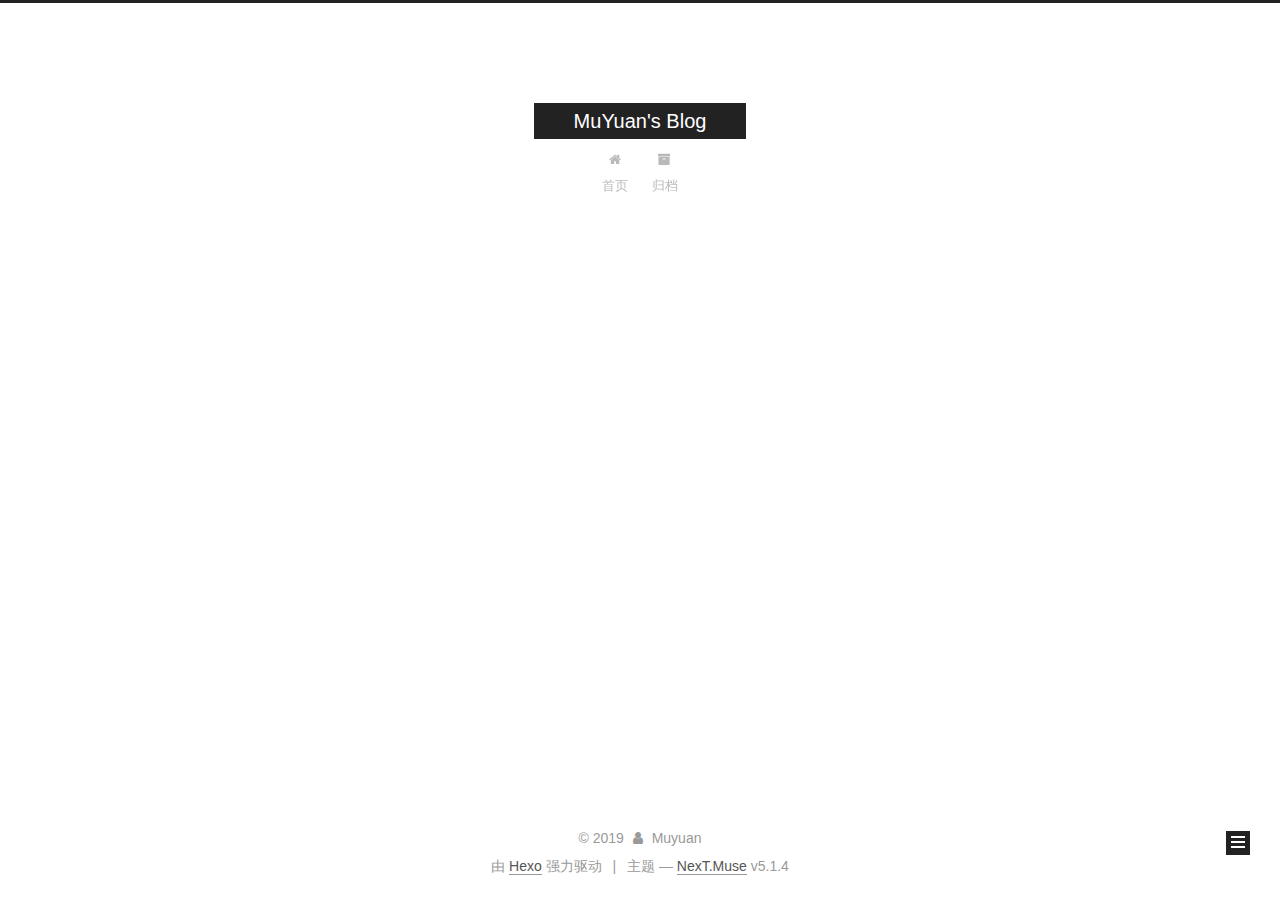
==== commit e31b6c2a: "Site updated: 2019-06-19 22:39:16" ====
--- a/archives/index.html
+++ b/archives/index.html
@@ -254,14 +254,14 @@
         
             <a class="post-title-link" href="/2019/06/19/first/" itemprop="url">
               
-                <span itemprop="name">未命名</span>
+                <span itemprop="name">First</span>
               
             </a>
         
       </h2>
 
       <div class="post-meta">
-        <time class="post-time" itemprop="dateCreated" datetime="2019-06-19T11:58:02+08:00" content="2019-06-19">
+        <time class="post-time" itemprop="dateCreated" datetime="2019-06-19T22:39:02+08:00" content="2019-06-19">
           06-19
         </time>
       </div>
--- a/css/main.css
+++ b/css/main.css
@@ -1822,7 +1822,7 @@
   width: 4px;
   height: 4px;
   border-radius: 50%;
-  background: #49f04b;
+  background: #c3ff30;
 }
 .links-of-blogroll {
   font-size: 13px;
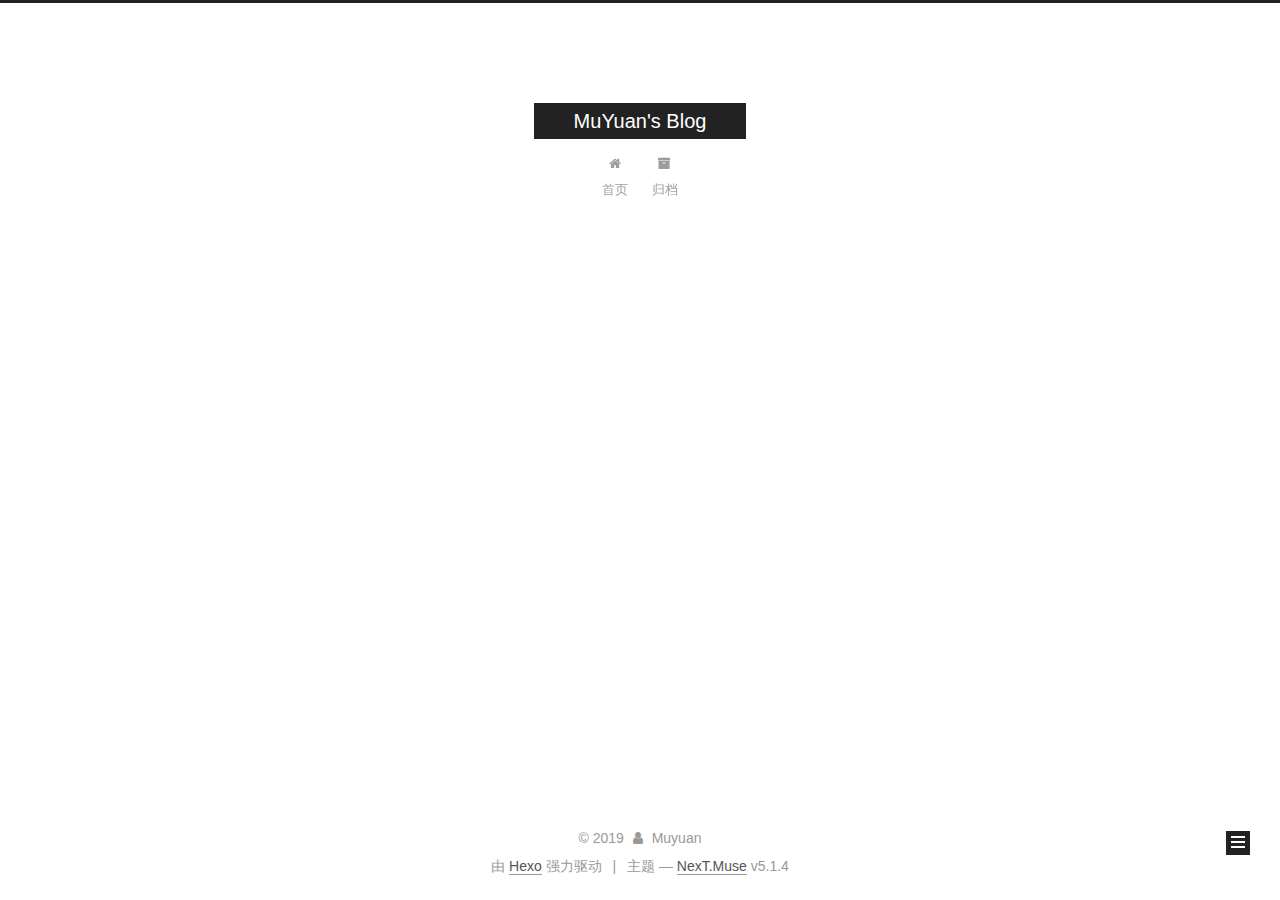
==== commit 64d4c836: "Site updated: 2019-06-19 23:14:10" ====
--- a/archives/index.html
+++ b/archives/index.html
@@ -228,7 +228,7 @@
         
           
         
-        嗯..! 目前共计 1 篇日志。 继续努力。
+        嗯..! 目前共计 2 篇日志。 继续努力。
       </span>
 
       
@@ -242,6 +242,41 @@
           <div class="collection-title">
             <h1 class="archive-year" id="archive-year-2019">2019</h1>
           </div>
+        
+        
+
+        
+
+  <article class="post post-type-normal" itemscope itemtype="http://schema.org/Article">
+    <header class="post-header">
+
+      <h2 class="post-title">
+        
+            <a class="post-title-link" href="/2019/06/19/gcc常用编译命令选项/" itemprop="url">
+              
+                <span itemprop="name">未命名</span>
+              
+            </a>
+        
+      </h2>
+
+      <div class="post-meta">
+        <time class="post-time" itemprop="dateCreated" datetime="2019-06-19T23:13:04+08:00" content="2019-06-19">
+          06-19
+        </time>
+      </div>
+
+    </header>
+  </article>
+
+
+
+      
+
+        
+        
+        
+
         
         
 
@@ -324,7 +359,7 @@
               
                 <a href="/archives/">
               
-                  <span class="site-state-item-count">1</span>
+                  <span class="site-state-item-count">2</span>
                   <span class="site-state-item-name">日志</span>
                 </a>
               </div>
--- a/css/main.css
+++ b/css/main.css
@@ -1822,7 +1822,7 @@
   width: 4px;
   height: 4px;
   border-radius: 50%;
-  background: #c3ff30;
+  background: #797824;
 }
 .links-of-blogroll {
   font-size: 13px;
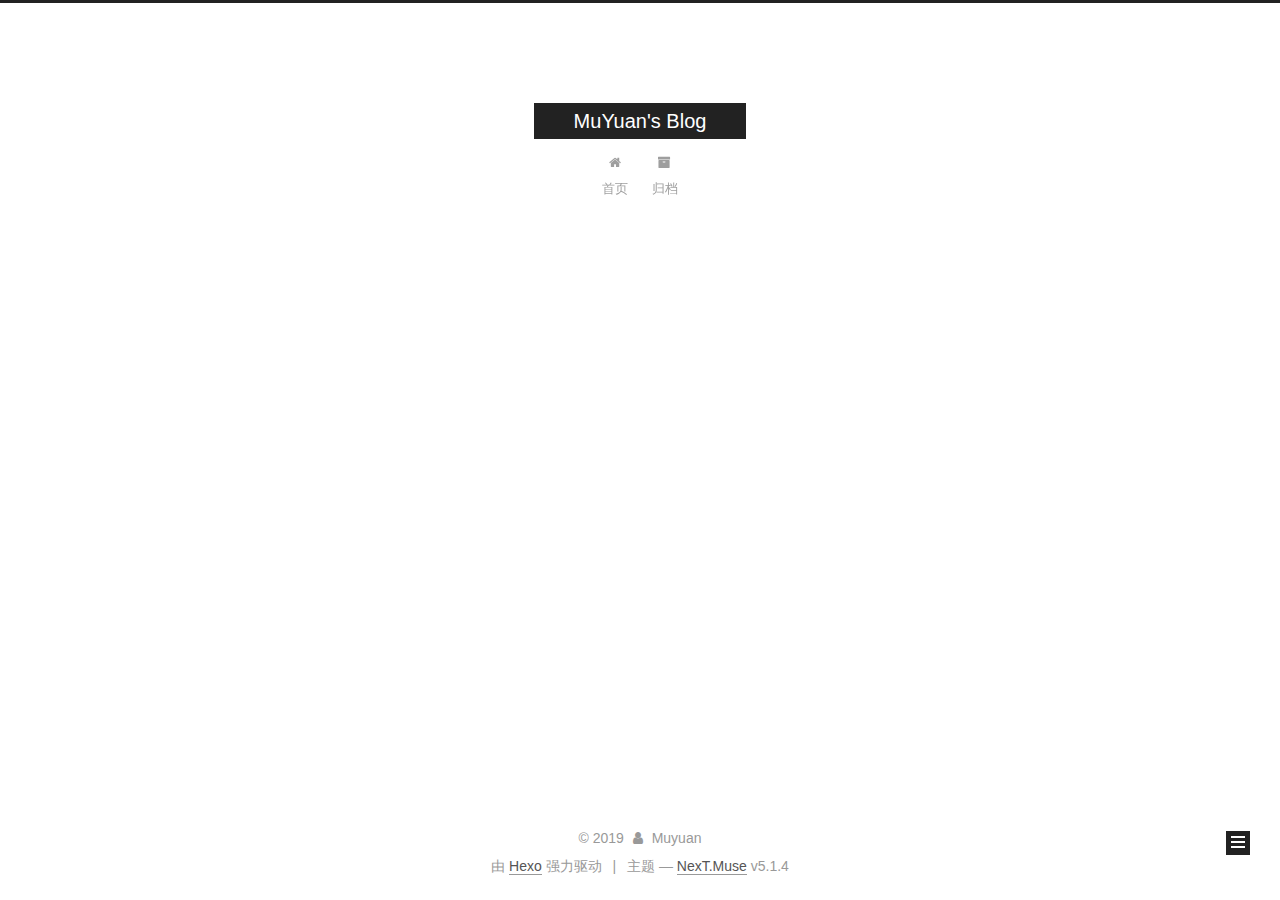
==== commit 54ef5007: "Site updated: 2019-06-19 23:17:01" ====
--- a/archives/index.html
+++ b/archives/index.html
@@ -254,14 +254,14 @@
         
             <a class="post-title-link" href="/2019/06/19/gcc常用编译命令选项/" itemprop="url">
               
-                <span itemprop="name">未命名</span>
+                <span itemprop="name">gcc常用编译命令选项</span>
               
             </a>
         
       </h2>
 
       <div class="post-meta">
-        <time class="post-time" itemprop="dateCreated" datetime="2019-06-19T23:13:04+08:00" content="2019-06-19">
+        <time class="post-time" itemprop="dateCreated" datetime="2019-06-19T23:16:35+08:00" content="2019-06-19">
           06-19
         </time>
       </div>
--- a/css/main.css
+++ b/css/main.css
@@ -1822,7 +1822,7 @@
   width: 4px;
   height: 4px;
   border-radius: 50%;
-  background: #797824;
+  background: #d96f65;
 }
 .links-of-blogroll {
   font-size: 13px;
